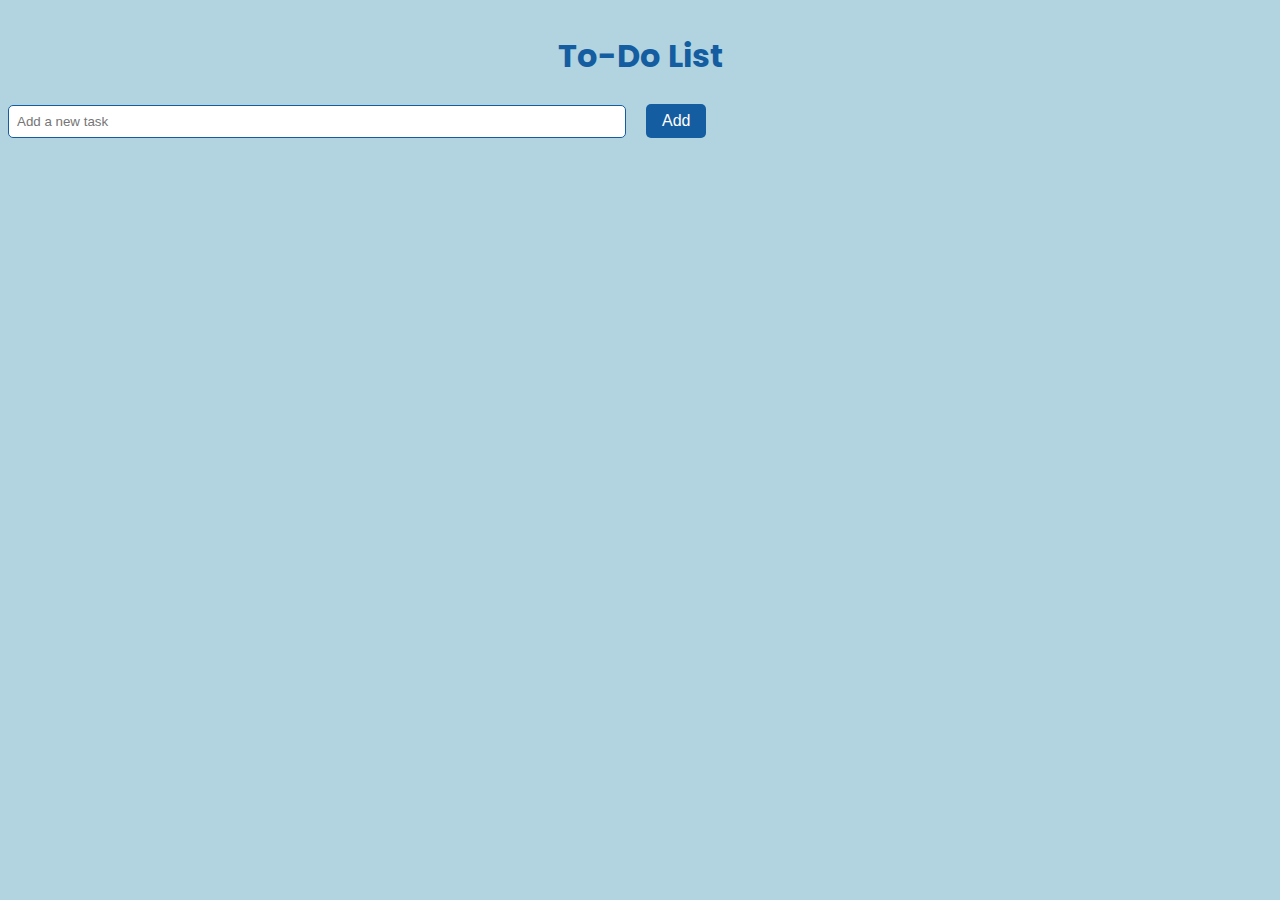
==== to-do-list/index.html @ dc612e4d "To Do List v1 + README Update" ====
<!DOCTYPE html>
<html lang="en">
<head>
    <meta charset="UTF-8">
    <meta name="viewport" content="width=device-width, initial-scale=1.0">
    <title>To-Do List</title>
    <link rel="stylesheet" href="style.css">
</head>
<body>
    <h1>To-Do List</h1>
    <ul id="todo-list">
        <!-- List items will be dynamically added here -->
    </ul>
    <input type="text" id="new-todo" placeholder="Add a new task">
    <button id="add-todo">Add</button>

    <script src="script.js"></script>
</body>
</html>
---- to-do-list/style.css ----
/* Poppins font */
@import url('https://fonts.googleapis.com/css2?family=Poppins:wght@400;600&display=swap');

body {
    font-family: 'Poppins', sans-serif;
    margin: 0;
    padding: 0;
    box-sizing: border-box;
    background-color: #B1D4E0;
    color: #0C2D48;
}

header, footer {
    background-color: #145DA0;
    color: #FFFFFF;
    text-align: center;
    padding: 1rem;
}

h1, h2, h3, h4, h5, h6 {
    color: #145DA0;
    margin: 0.5rem 0;
}

h1 {
    text-align: center;
    margin-top: 2rem;
}

ul {
    list-style-type: none;
    padding: 0;
}

li {
    display: flex;
    justify-content: space-between;
    align-items: center;
    background-color: #2E8BC0;
    color: #FFFFFF;
    padding: 1rem;
    margin: 0.5rem 0;
    border-radius: 5px;
}

.container {
    display: flex;
    flex-direction: column;
    align-items: center;
    padding: 2rem;
}

.item {
    background-color: #2E8BC0;
    color: #FFFFFF;
    padding: 1rem;
    margin: 0.5rem;
    border-radius: 5px;
    width: 100%;
    max-width: 600px;
    text-align: center;
}

@media (min-width: 768px) {
    .container {
        flex-direction: row;
        flex-wrap: wrap;
        justify-content: center;
    }

    .item {
        flex: 1 1 calc(33.333% - 1rem);
        margin: 0.5rem;
    }
}

button {
    background-color: #145DA0;
    color: #FFFFFF;
    border: none;
    padding: 0.5rem 1rem;
    margin: 0.5rem;
    border-radius: 5px;
    cursor: pointer;
    font-size: 1rem;
    transition: background-color 0.3s ease;
}

button:hover {
    background-color: #0C2D48;
}

button:disabled {
    background-color: #B1D4E0;
    cursor: not-allowed;
}

button.delete {
    background-color: #FF6B6B;
    border: none;
    padding: 0.5rem 1rem;
    border-radius: 5px;
    cursor: pointer;
    transition: background-color 0.3s ease;
}

button.delete:hover {
    background-color: #FF4C4C;
}

input[type="text"] {
    padding: 0.5rem;
    margin: 0.5rem;
    border: 1px solid #145DA0;
    border-radius: 5px;
    width: calc(100% - 1rem);
    max-width: 600px;
}

button#add-todo {
    background-color: #145DA0;
    color: #FFFFFF;
    border: none;
    padding: 0.5rem 1rem;
    margin: 0.5rem;
    border-radius: 5px;
    cursor: pointer;
    font-size: 1rem;
    transition: background-color 0.3s ease;
}

button#add-todo:hover {
    background-color: #0C2D48;
}

form {
    display: flex;
    flex-direction: column;
    align-items: center;
    width: 100%;
    max-width: 600px;
}

form input[type="text"] {
    flex: 1;
}

form button {
    flex: 0;
}
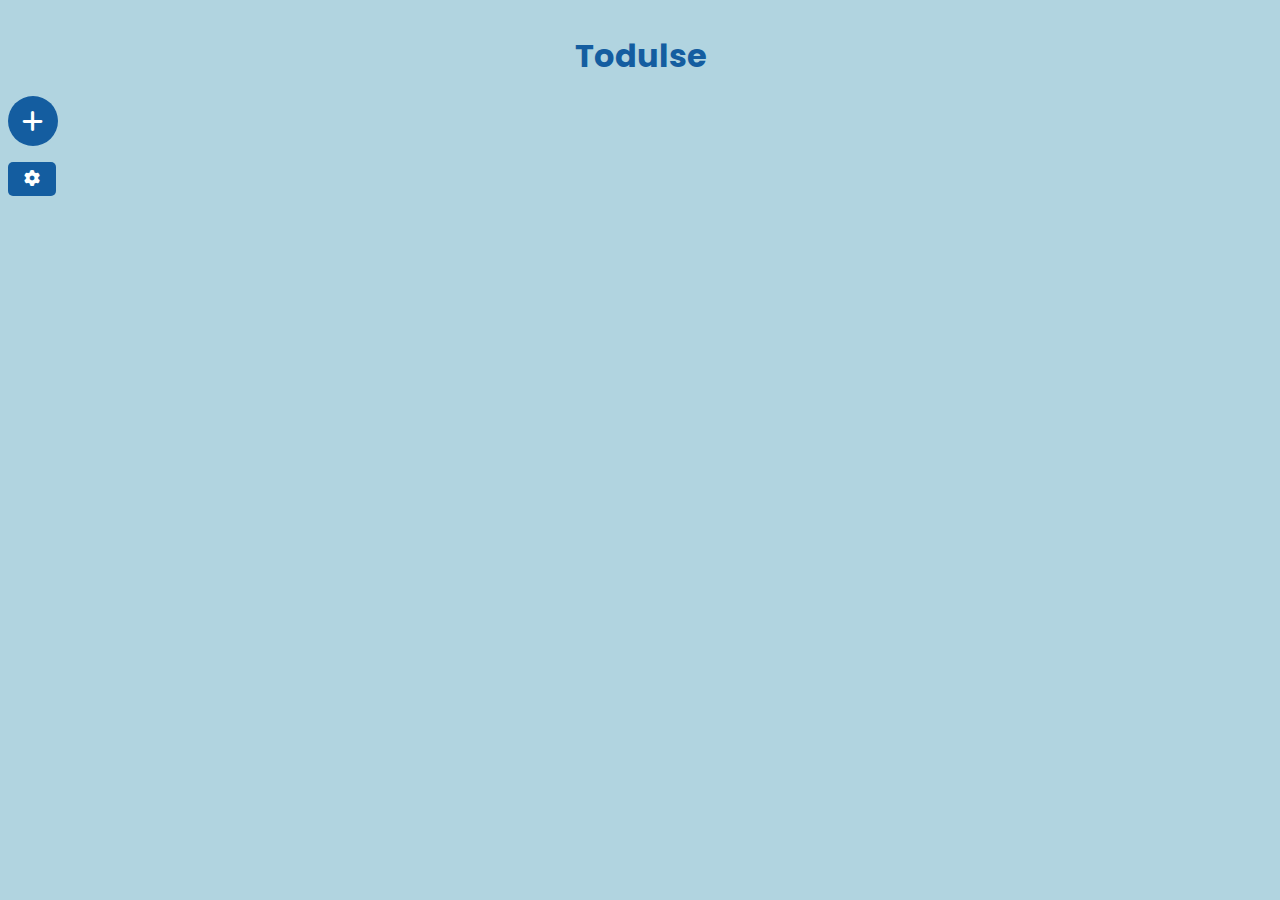
==== commit 6adfbc4f: "todulse (to do list) v1.5" ====
--- a/to-do-list/index.html
+++ b/to-do-list/index.html
@@ -3,16 +3,29 @@
 <head>
     <meta charset="UTF-8">
     <meta name="viewport" content="width=device-width, initial-scale=1.0">
-    <title>To-Do List</title>
+    <title>Todulse</title>
     <link rel="stylesheet" href="style.css">
+    <link rel="stylesheet" href="https://cdnjs.cloudflare.com/ajax/libs/font-awesome/6.0.0-beta3/css/all.min.css">
 </head>
 <body>
-    <h1>To-Do List</h1>
+    <h1>Todulse</h1>
     <ul id="todo-list">
         <!-- List items will be dynamically added here -->
     </ul>
-    <input type="text" id="new-todo" placeholder="Add a new task">
-    <button id="add-todo">Add</button>
+    <button id="add-todo" type="button" title="Add To-Do"><i class="fas fa-plus"></i></button>
+    <button id="settings" type="button" title="Settings"><i class="fas fa-cog"></i></button>
+    <audio id="ringtone" src="https://www.soundjay.com/button/beep-07.wav" preload="auto"></audio>
+
+    <div id="settings-dialog" class="dialog" style="display: none;">
+        <h2>Settings</h2>
+        <label for="ringtone-select">Select Ringtone:</label>
+        <select id="ringtone-select">
+            <option value="https://www.soundjay.com/button/beep-07.wav">Beep</option>
+            <option value="https://www.soundjay.com/misc/sounds/bell-ringing-01c.mp3">Bell Ringing 1</option>
+            <option value="https://www.soundjay.com/misc/sounds/bell-ringing-02.mp3">Bell Ringing 2</option>
+        </select>
+        <button id="save-settings">Save</button>
+    </div>
 
     <script src="script.js"></script>
 </body>
--- a/to-do-list/style.css
+++ b/to-do-list/style.css
@@ -33,8 +33,9 @@
 }
 
 li {
-    display: flex;
-    justify-content: space-between;
+    display: grid;
+    grid-template-columns: 2fr 1fr 1fr 1fr 1fr 1fr 1fr; /* Adjusted to add space for task name */
+    gap: 0.5rem;
     align-items: center;
     background-color: #2E8BC0;
     color: #FFFFFF;
@@ -96,43 +97,116 @@
 }
 
 button.delete {
-    background-color: #FF6B6B;
-    border: none;
-    padding: 0.5rem 1rem;
-    border-radius: 5px;
-    cursor: pointer;
-    transition: background-color 0.3s ease;
+    background-color: transparent;
+    border: none;
+    cursor: pointer;
+    transition: background-color 0.3s ease;
+    padding: 0.5rem;
+    border-radius: 50%;
+}
+
+button.delete i {
+    color: #FFFFFF;
+    font-size: 1.2rem;
 }
 
 button.delete:hover {
     background-color: #FF4C4C;
 }
 
-input[type="text"] {
+input[type="text"], input[type="number"], input[type="time"], select {
     padding: 0.5rem;
     margin: 0.5rem;
     border: 1px solid #145DA0;
     border-radius: 5px;
-    width: calc(100% - 1rem);
-    max-width: 600px;
+    background-color: #F0F0F0;
+    color: #0C2D48;
+    font-family: 'Poppins', sans-serif;
+    width: 100%;
+}
+
+input.task-name {
+    grid-column: 1 / 2;
+    margin-right: 0rem; /* Add gap between task name and duration */
+}
+
+select.timer-type {
+    grid-column: 2 / 3;
+}
+
+input.hours {
+    grid-column: 3 / 4;
+}
+
+input.minutes {
+    grid-column: 4 / 5;
+}
+
+input.seconds {
+    grid-column: 5 / 6;
+}
+
+input.specific-time-input {
+    grid-column: 6 / 7;
 }
 
 button#add-todo {
     background-color: #145DA0;
     color: #FFFFFF;
     border: none;
-    padding: 0.5rem 1rem;
-    margin: 0.5rem;
-    border-radius: 5px;
-    cursor: pointer;
-    font-size: 1rem;
-    transition: background-color 0.3s ease;
+    padding: 0.5rem;
+    margin: 0.5rem;
+    border-radius: 50%;
+    cursor: pointer;
+    font-size: 1.5rem;
+    transition: background-color 0.3s ease;
+    width: 50px;
+    height: 50px;
+    display: flex;
+    justify-content: center;
+    align-items: center;
+}
+
+button#add-todo i {
+    font-size: 1.5rem;
 }
 
 button#add-todo:hover {
     background-color: #0C2D48;
 }
 
+.timer-options {
+    display: flex;
+    align-items: center;
+    flex-grow: 1;
+    flex-wrap: nowrap; /* Changed from wrap to nowrap */
+    gap: 0.5rem; /* Added gap for spacing */
+}
+
+.timer-options select, .timer-options input {
+    flex: 0 1 auto;
+    width: 80px; /* Set a fixed width to make inputs a little longer */
+    padding: 0.5rem; /* Revert padding to original size */
+    font-size: 0.875rem; /* Revert font size to original size */
+}
+
+button.start-timer {
+    background-color: #145DA0;
+    color: #FFFFFF;
+    border: none;
+    padding: 0.5rem 1rem;
+    margin: 0.5rem 0;
+    border-radius: 5px;
+    cursor: pointer;
+    font-size: 1rem;
+    transition: background-color 0.3s ease;
+    grid-column: 6 / 7;
+}
+
+button.start-timer:hover {
+    background-color: #0C2D48;
+}
+
 form {
     display: flex;
     flex-direction: column;
@@ -147,4 +221,78 @@
 
 form button {
     flex: 0;
+}
+
+.task-actions {
+    margin-left: auto; /* Align Start and Delete buttons to the right */
+    display: flex;
+    gap: 0.5rem; /* Add gap between buttons */
+    /* grid-column: 7 / 7; */
+}
+
+@media (max-width: 600px) {
+    li {
+        grid-template-columns: 1fr;
+    }
+
+    .task-actions {
+        grid-column: 1 / 2;
+    }
+
+    button.start-timer {
+        grid-column: 1 / 2;
+    }
+
+    input.task-name, select.timer-type, input.hours, input.minutes, input.seconds, input.specific-time-input {
+        grid-column: 1 / 2;
+    }
+
+    .timer-options {
+        flex-direction: column;
+    }
+
+    .timer-options select, .timer-options input {
+        width: 100%;
+    }
+}
+
+.dropdown-container {
+    display: flex;
+    flex-direction: column;
+    align-items: flex-start;
+    gap: 0.5rem;
+}
+
+.dropdown-container.horizontal {
+    flex-direction: row;
+}
+
+/* Example styles for dropdowns */
+.dropdown {
+    background-color: #FFFFFF;
+    color: #000000;
+    padding: 0.5rem;
+    border: 1px solid #CCCCCC;
+    border-radius: 0px;
+}
+
+.dialog {
+    position: fixed;
+    top: 50%;
+    left: 50%;
+    transform: translate(-50%, -50%);
+    background-color: #FFFFFF;
+    padding: 1rem;
+    border: 1px solid #CCCCCC;
+    border-radius: 5px;
+    box-shadow: 0 2px 10px rgba(0, 0, 0, 0.1);
+    z-index: 1000;
+}
+
+.dialog h2 {
+    margin-top: 0;
+}
+
+.dialog button {
+    margin-top: 1rem;
 }